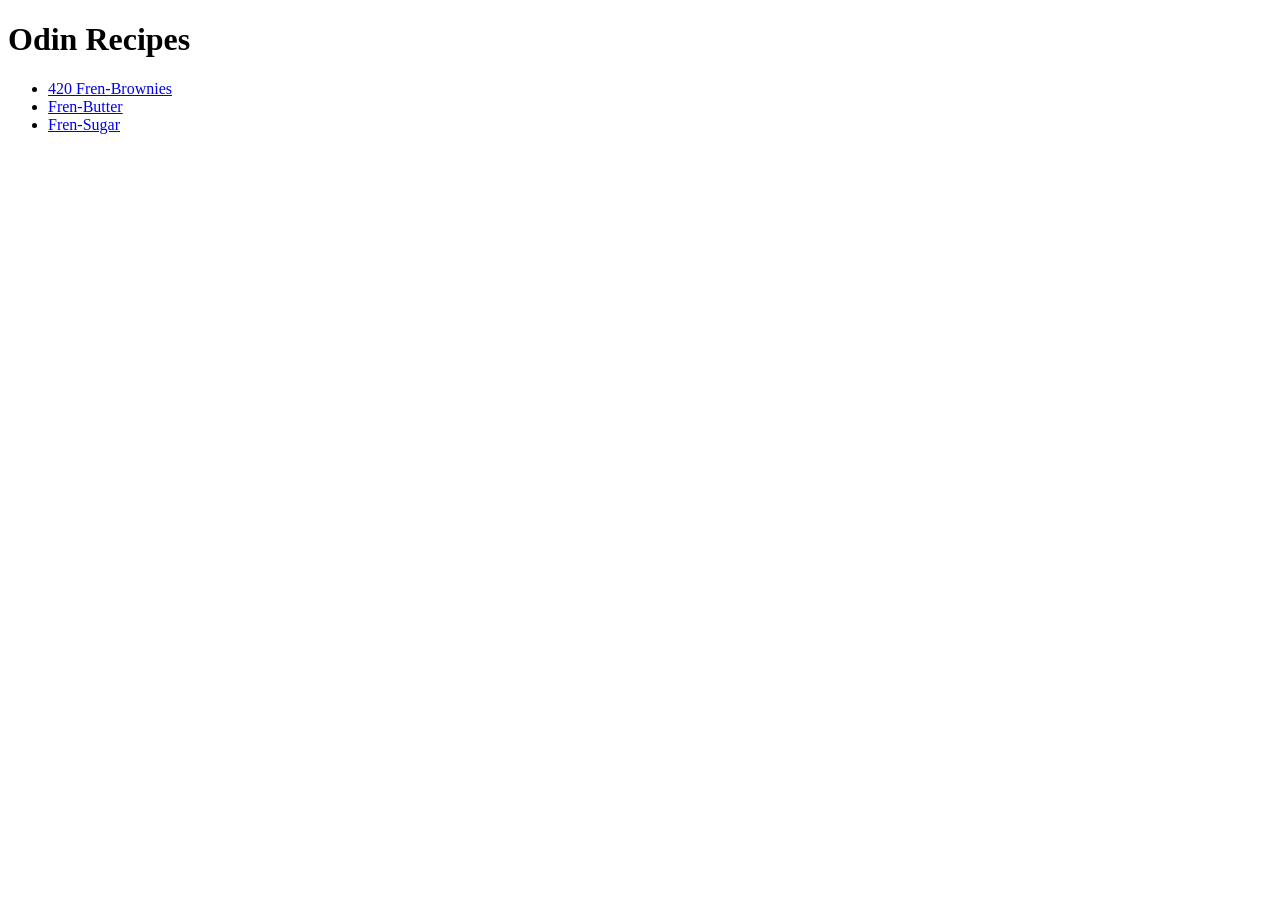
==== index.html @ 9080c72d "made 3 new pages and the main homepage" ====
<!DOCTYPE html>
<html lang="en">
<head>
    <meta charset="UTF-8">
    <meta http-equiv="X-UA-Compatible" content="IE=edge">
    <meta name="viewport" content="width=device-width, initial-scale=1.0">
    <title>Odin-recipes</title>
</head>
<body>
    <h1>Odin Recipes</h1>
    <ul>
    <li><a href="recipes/420brownies.html">420 Fren-Brownies</a></li>
    <li><a href="recipes/frenbutter.html">Fren-Butter</a></li>
    <li><a href="recipes/frenshipsugar.html">Fren-Sugar</a></li>
    </ul>
</body>
</html>
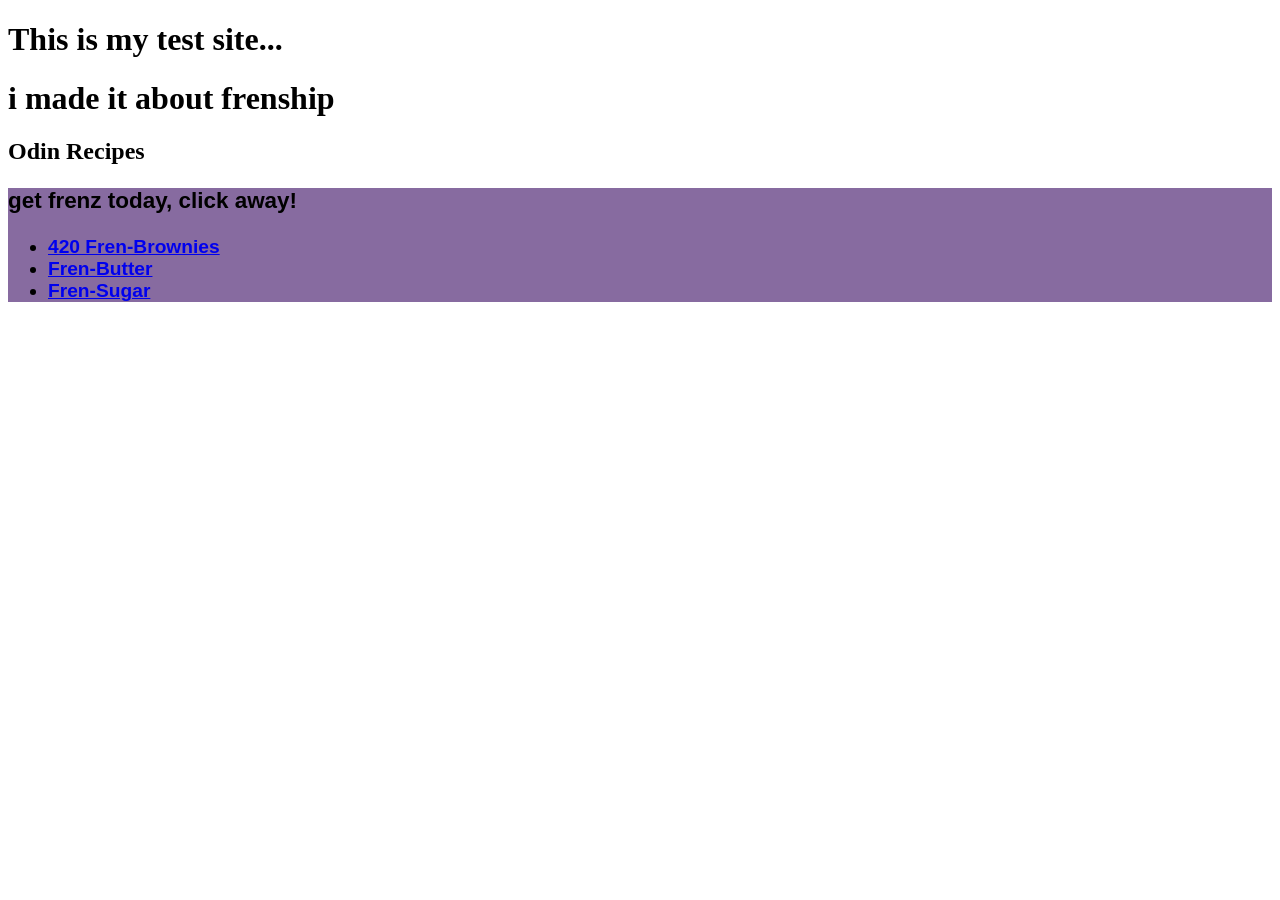
==== commit 035819c4: "fked around on the index page and played around with some css. this is a upload for reinforcment tha" ====
--- a/index.html
+++ b/index.html
@@ -1,17 +1,25 @@
 <!DOCTYPE html>
 <html lang="en">
 <head>
+    <link rel="stylesheet" format="txt/css" href="style.css"
     <meta charset="UTF-8">
     <meta http-equiv="X-UA-Compatible" content="IE=edge">
     <meta name="viewport" content="width=device-width, initial-scale=1.0">
     <title>Odin-recipes</title>
 </head>
 <body>
-    <h1>Odin Recipes</h1>
-    <ul>
+    <h1 class="title">This is my test site...</h1>
+    <h1 class="title small">i made it about frenship</h1>
+    <h2>Odin Recipes</h2>
+<div class="sitelisting">
+    <h3 class="charttop">get frenz today, click away!</h3>
+    <ul class="list">
     <li><a href="recipes/420brownies.html">420 Fren-Brownies</a></li>
     <li><a href="recipes/frenbutter.html">Fren-Butter</a></li>
     <li><a href="recipes/frenshipsugar.html">Fren-Sugar</a></li>
     </ul>
+</div>
+
 </body>
-</html>+</html>
+
--- a/style.css
+++ b/style.css
@@ -0,0 +1,6 @@
+.sitelisting {
+    background-color: rgb(135, 107, 160);
+    font-size: larger;
+    font-weight: bold;
+    font-family: 'Trebuchet MS', 'Lucida Sans Unicode', 'Lucida Grande', 'Lucida Sans', Arial, sans-serif;
+}
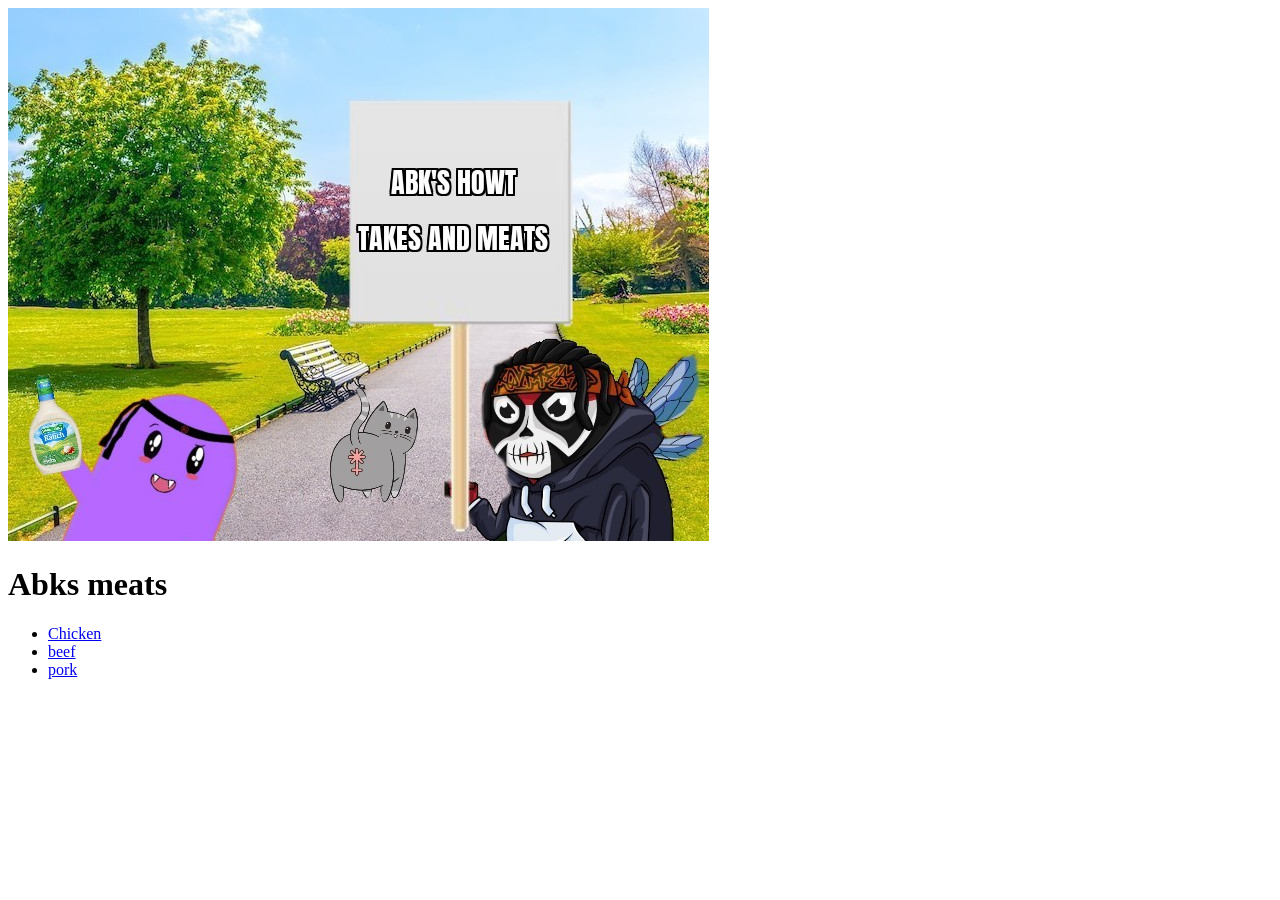
==== commit 8ac95ff6: "added index, and 3 recipies. basic formating and content for each. arranged the file struckture and " ====
--- a/index.html
+++ b/index.html
@@ -1,25 +1,19 @@
 <!DOCTYPE html>
 <html lang="en">
 <head>
-    <link rel="stylesheet" format="txt/css" href="style.css"
     <meta charset="UTF-8">
     <meta http-equiv="X-UA-Compatible" content="IE=edge">
     <meta name="viewport" content="width=device-width, initial-scale=1.0">
-    <title>Odin-recipes</title>
+    <title>Abks meat</title>
 </head>
 <body>
-    <h1 class="title">This is my test site...</h1>
-    <h1 class="title small">i made it about frenship</h1>
-    <h2>Odin Recipes</h2>
-<div class="sitelisting">
-    <h3 class="charttop">get frenz today, click away!</h3>
-    <ul class="list">
-    <li><a href="recipes/420brownies.html">420 Fren-Brownies</a></li>
-    <li><a href="recipes/frenbutter.html">Fren-Butter</a></li>
-    <li><a href="recipes/frenshipsugar.html">Fren-Sugar</a></li>
+    <img src="assets/abkopen.jpg">
+    <h1>Abks meats</h1>
+    <ul>
+      <li><a href="./recipes/chicken.html">Chicken</a></li>
+      <li><a href="./recipes/steak.html">beef</a></li>
+      <li><a href="./recipes/pork.html">pork</a></li>
     </ul>
-</div>
+</body>
 
-</body>
-</html>
-
+</html>
